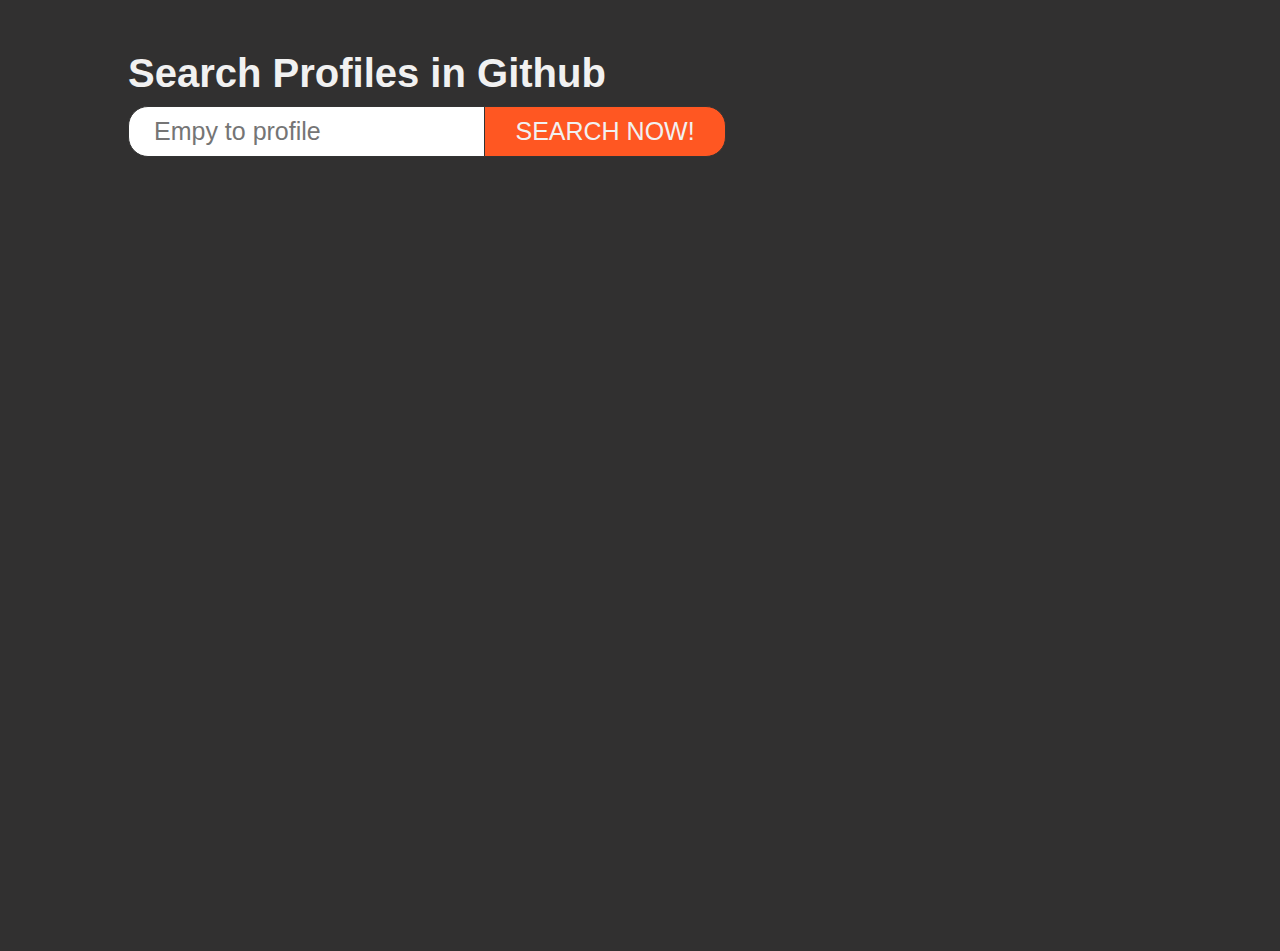
==== index.html @ 3e16f412 "Create: structure and logic" ====
<!DOCTYPE html>
<html lang="pt">

<head>
    <meta charset="UTF-8">
    <meta name="viewport" content="width=device-width, initial-scale=1.0">
    <meta http-equiv="X-UA-Compatible" content="ie=edge">
    <title>Git API</title>
    <link rel="stylesheet" href="css/page-home.css">
    <script src="js/jquery.min.js"></script>
</head>

<body class="home-page">

    <section id="search-profiles">
        <div class="container">
            <h1>
                Search Profiles in Github
            </h1>
            
            <div class="cont-campsearc">
                <input type="text" placeholder="Empy to profile">
                <button type="submit">SEARCH NOW!</button>
            </div>

            <div class="cont-resultuser">
                <img src="" alt="">
                <div class="infos-user">
                    <p class="name-user">Name: <span></span></p>
                    <p class="followers">Followers: <span></span></p>
                    <p class="following">Following: <span></span></p>
                    <p class="email">Email: <span></span></p>
                    <a href="">VIEW MORE</a>
                </div>
                
                <div class="order-by">
                    <p>Order by:</p>
                    <a class="more-stars">More stars</a> <a class="less-stars">Less stars</a>
                </div>
                <div class="repos">
                </div>
            </div>
        </div>
    </section>

    <footer>
        <script src="js/main.js"></script>
    </footer>

</body>

</html>
---- css/page-home.css ----
.home-page,header{position:absolute;width:100%}#search-profiles button,#search-profiles buttonhover{transition:-webkit-transform .2s cubic-bezier(.5,.49,.51,.5)}*{font-family:'Roboto Condensed',sans-serif}.container{max-width:1024px;margin:0 auto;display:block}body{padding-top:51px}header{top:0;background:#d4d4d4;color:#fff;height:51px;left:0;border-bottom:solid 1px #a2a2a2}header ul{list-style-type:none}header a{color:#333;text-transform:uppercase;font-weight:700;text-decoration:none}.home-page{background-color:#313030;margin:0 auto;height:100%}#search-profiles h1{color:#f1f1f1;font-size:40px;margin-top:0;margin-bottom:10px}#search-profiles input{padding:10px 10px 10px 25px;border:1px solid #333;border-radius:20px 0 0 20px;font-size:25px;width:320px}#search-profiles button{background-color:#ff5722;border:1px solid #333;color:#f1f1f1;padding:10px 30px;cursor:pointer;margin-left:-5px;transition:transform .2s cubic-bezier(.5,.49,.51,.5);transition:transform .2s cubic-bezier(.5,.49,.51,.5),-webkit-transform .2s cubic-bezier(.5,.49,.51,.5);border-radius:0 20px 20px 0;font-size:25px}#search-profiles buttonhover{transition:transform .2s cubic-bezier(.5,.49,.51,.5);transition:transform .2s cubic-bezier(.5,.49,.51,.5),-webkit-transform .2s cubic-bezier(.5,.49,.51,.5);-webkit-transform:scale(1.1);transform:scale(1.1)}.cont-resultuser{display:none;opacity:0;color:#333;background-color:#969696;border:1px solid #333;padding:10px 15px;transition:all 1s ease;border-radius:19px;margin-top:10px;max-width:530px}.cont-resultuser p{margin-top:0;margin-bottom:6px;font-weight:700}.cont-resultuser p span{font-weight:400}.cont-resultuser .infos-user,.cont-resultuser img{display:inline-block;vertical-align:top;text-align:right}.order-by,.order-by a{text-align:center}.cont-resultuser img{width:29%;margin-right:10px}.cont-resultuser .infos-user{padding-top:10px;width:60%}.cont-resultuser .infos-user a{text-decoration:none;color:#f1f1f1;background-color:#ff5722;padding:8px 15px;display:block;max-width:90px;text-align:center;font-weight:700;margin-top:15px;margin-left:auto}.repo-list{border:1px solid #333;padding:10px;margin-top:20px}.order-by a{display:inline-block;cursor:pointer}.order-by a.more-stars::after{content:"";width:1.5px;height:20px;background-color:#333;display:inline-block;margin-left:10px;margin-right:5px;position:relative;top:4px}.repos .repo-list{text-align:left}.repos .repo-list p{display:inline}.repos .repo-list span{display:inline-block;width:120px;float:right;margin-top:-4px;text-align:right}.search-complete .cont-resultuser{display:block;opacity:1;transition:all 1s ease}
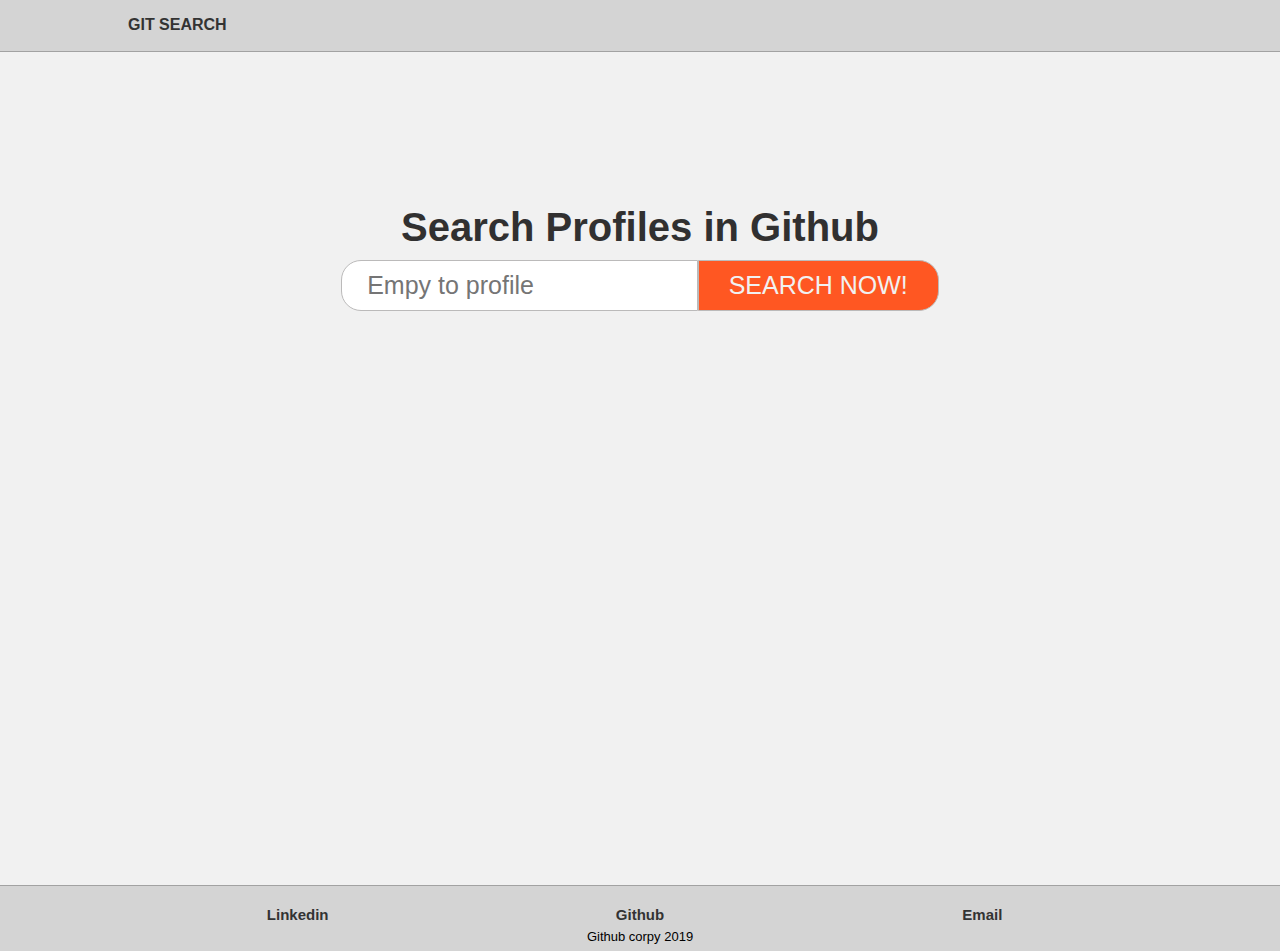
==== commit 8a23ee14: "Update: v0.0.1 finish" ====
--- a/index.html
+++ b/index.html
@@ -11,6 +11,17 @@
 </head>
 
 <body class="home-page">
+    <header>
+        <div class="container">
+            <nav>
+                <ul>
+                    <li>
+                        <a href="/">Git Search</a>
+                    </li>
+                </ul>
+            </nav>
+        </div>
+    </header>
 
     <section id="search-profiles">
         <div class="container">
@@ -44,6 +55,22 @@
     </section>
 
     <footer>
+        <div class="container">
+            <ul>
+                <li>
+                    <a target="_blank" href="https://www.linkedin.com/in/rogério-oliveira-891681113/">Linkedin</a>
+                </li>
+    
+                <li>
+                    <a href="https://github.com/roliveirajr">Github</a>
+                </li>
+    
+                <li>
+                    <a href="mailto:roliveirajr01@gmail.com">Email</a>
+                </li>
+            </ul>
+            <p>Github corpy 2019</p>
+        </div>
         <script src="js/main.js"></script>
     </footer>
 
--- a/css/page-home.css
+++ b/css/page-home.css
@@ -1 +1 @@
-.home-page,header{position:absolute;width:100%}#search-profiles button,#search-profiles buttonhover{transition:-webkit-transform .2s cubic-bezier(.5,.49,.51,.5)}*{font-family:'Roboto Condensed',sans-serif}.container{max-width:1024px;margin:0 auto;display:block}body{padding-top:51px}header{top:0;background:#d4d4d4;color:#fff;height:51px;left:0;border-bottom:solid 1px #a2a2a2}header ul{list-style-type:none}header a{color:#333;text-transform:uppercase;font-weight:700;text-decoration:none}.home-page{background-color:#313030;margin:0 auto;height:100%}#search-profiles h1{color:#f1f1f1;font-size:40px;margin-top:0;margin-bottom:10px}#search-profiles input{padding:10px 10px 10px 25px;border:1px solid #333;border-radius:20px 0 0 20px;font-size:25px;width:320px}#search-profiles button{background-color:#ff5722;border:1px solid #333;color:#f1f1f1;padding:10px 30px;cursor:pointer;margin-left:-5px;transition:transform .2s cubic-bezier(.5,.49,.51,.5);transition:transform .2s cubic-bezier(.5,.49,.51,.5),-webkit-transform .2s cubic-bezier(.5,.49,.51,.5);border-radius:0 20px 20px 0;font-size:25px}#search-profiles buttonhover{transition:transform .2s cubic-bezier(.5,.49,.51,.5);transition:transform .2s cubic-bezier(.5,.49,.51,.5),-webkit-transform .2s cubic-bezier(.5,.49,.51,.5);-webkit-transform:scale(1.1);transform:scale(1.1)}.cont-resultuser{display:none;opacity:0;color:#333;background-color:#969696;border:1px solid #333;padding:10px 15px;transition:all 1s ease;border-radius:19px;margin-top:10px;max-width:530px}.cont-resultuser p{margin-top:0;margin-bottom:6px;font-weight:700}.cont-resultuser p span{font-weight:400}.cont-resultuser .infos-user,.cont-resultuser img{display:inline-block;vertical-align:top;text-align:right}.order-by,.order-by a{text-align:center}.cont-resultuser img{width:29%;margin-right:10px}.cont-resultuser .infos-user{padding-top:10px;width:60%}.cont-resultuser .infos-user a{text-decoration:none;color:#f1f1f1;background-color:#ff5722;padding:8px 15px;display:block;max-width:90px;text-align:center;font-weight:700;margin-top:15px;margin-left:auto}.repo-list{border:1px solid #333;padding:10px;margin-top:20px}.order-by a{display:inline-block;cursor:pointer}.order-by a.more-stars::after{content:"";width:1.5px;height:20px;background-color:#333;display:inline-block;margin-left:10px;margin-right:5px;position:relative;top:4px}.repos .repo-list{text-align:left}.repos .repo-list p{display:inline}.repos .repo-list span{display:inline-block;width:120px;float:right;margin-top:-4px;text-align:right}.search-complete .cont-resultuser{display:block;opacity:1;transition:all 1s ease}+header ul,ul{list-style-type:none}#search-profiles button,#search-profiles button:hover,.cont-resultuser .infos-user a{transition:-webkit-transform .3s cubic-bezier(.5,.49,.51,.5)}*{font-family:'Roboto Condensed',sans-serif}.container{max-width:1024px;margin:0 auto;display:block;position:relative}body{padding-top:51px;padding-bottom:80px;min-height:90%}ul{padding-left:0}header{position:fixed;width:100%;top:0;background:#d4d4d4;color:#fff;height:51px;left:0;border-bottom:solid 1px #a2a2a2;z-index:1}header a{color:#333;text-transform:uppercase;font-weight:700;text-decoration:none}@media (max-width:1024px){.container{max-width:100%;width:100%}header{padding-left:20px}}.home-page{background-color:#f1f1f1;position:absolute;width:100%;margin:0 auto}#search-profiles{margin-top:12%;text-align:center}#search-profiles h1{color:#313030;font-size:40px;margin-top:0;margin-bottom:10px}#search-profiles input{padding:10px 10px 10px 25px;border:1px solid #bbbaba;border-radius:20px 0 0 20px;font-size:25px;width:320px}#search-profiles button{background-color:#ff5722;border:1px solid #bbbaba;color:#f1f1f1;padding:10px 30px;cursor:pointer;margin-left:-5px;transition:transform .3s cubic-bezier(.5,.49,.51,.5);transition:transform .3s cubic-bezier(.5,.49,.51,.5),-webkit-transform .3s cubic-bezier(.5,.49,.51,.5);border-radius:0 20px 20px 0;font-size:25px}#search-profiles button:hover{transition:transform .3s cubic-bezier(.5,.49,.51,.5);transition:transform .3s cubic-bezier(.5,.49,.51,.5),-webkit-transform .3s cubic-bezier(.5,.49,.51,.5);-webkit-transform:scale(1.1);transform:scale(1.1)}.cont-resultuser{display:none;opacity:0;color:#333;background-color:#dcdbdb;border:1px solid #bbbaba;padding:10px 15px;transition:all 1s ease;border-radius:19px;max-width:680px;margin:10px auto}.cont-resultuser p{margin-top:0;margin-bottom:6px;font-weight:700}.cont-resultuser p span{font-weight:400}.cont-resultuser .infos-user,.cont-resultuser img{display:inline-block;vertical-align:top;text-align:right}.order-by,.order-by a{text-align:center}.cont-resultuser img{width:29%;margin-right:10px;border-radius:10px}.cont-resultuser .infos-user{padding-top:10px;width:60%}.cont-resultuser .infos-user a{text-decoration:none;color:#f1f1f1;background-color:#ff5722;padding:8px 15px;display:block;max-width:94px;text-align:center;font-weight:700;margin-top:15px;margin-left:auto;transition:transform .3s cubic-bezier(.5,.49,.51,.5);transition:transform .3s cubic-bezier(.5,.49,.51,.5),-webkit-transform .3s cubic-bezier(.5,.49,.51,.5)}.repo-list a,footer a{text-decoration:none;color:#333}.cont-resultuser .infos-user a:hover,.repo-list{transition:-webkit-transform .3s cubic-bezier(.5,.49,.51,.5)}.cont-resultuser .infos-user a:hover{transition:transform .3s cubic-bezier(.5,.49,.51,.5);transition:transform .3s cubic-bezier(.5,.49,.51,.5),-webkit-transform .3s cubic-bezier(.5,.49,.51,.5);-webkit-transform:scale(1.1);transform:scale(1.1)}.order-by a{display:inline-block;cursor:pointer;position:relative}.order-by a.more-stars::after{content:"";width:1.5px;height:20px;background-color:#333;display:inline-block;margin-left:10px;margin-right:5px;position:relative;top:4px}.repo-list{border:1px solid #bbbaba;padding:10px;margin-top:20px;text-align:left;transition:transform .3s cubic-bezier(.5,.49,.51,.5);transition:transform .3s cubic-bezier(.5,.49,.51,.5),-webkit-transform .3s cubic-bezier(.5,.49,.51,.5)}.repo-list:hover{transition:-webkit-transform .3s cubic-bezier(.5,.49,.51,.5);transition:transform .3s cubic-bezier(.5,.49,.51,.5);transition:transform .3s cubic-bezier(.5,.49,.51,.5),-webkit-transform .3s cubic-bezier(.5,.49,.51,.5);-webkit-transform:scale(1.03);transform:scale(1.03)}.repo-list p{display:inline}.repo-list span{display:inline-block;width:120px;float:right;margin-top:0;text-align:right}.repo-list a{display:block}.search-complete .cont-resultuser{display:block;opacity:1;transition:all 1s ease}@media (max-width:610px){#search-profiles input{width:110px;font-size:16px;padding:17px 10px 10px 25px}#search-profiles button{width:128px;font-size:14px;padding:14.5px 0;position:relative;top:-4px}.order-by{margin-top:30px}.repo-list p{display:inline-block;width:50%;margin-bottom:0}}footer{position:absolute;bottom:-10px;left:0;width:100%;text-align:center;padding:20px 0;background-color:#d4d4d4;border-top:solid 1px #a2a2a2}footer ul{margin:0 auto}footer li{display:inline-block;vertical-align:top;width:33%}footer a{display:block;font-weight:700;font-size:15px}footer p{margin:5px auto -13px;padding-bottom:0;font-size:13px;width:100%}@media (max-width:1024px){footer li{max-width:30%}}